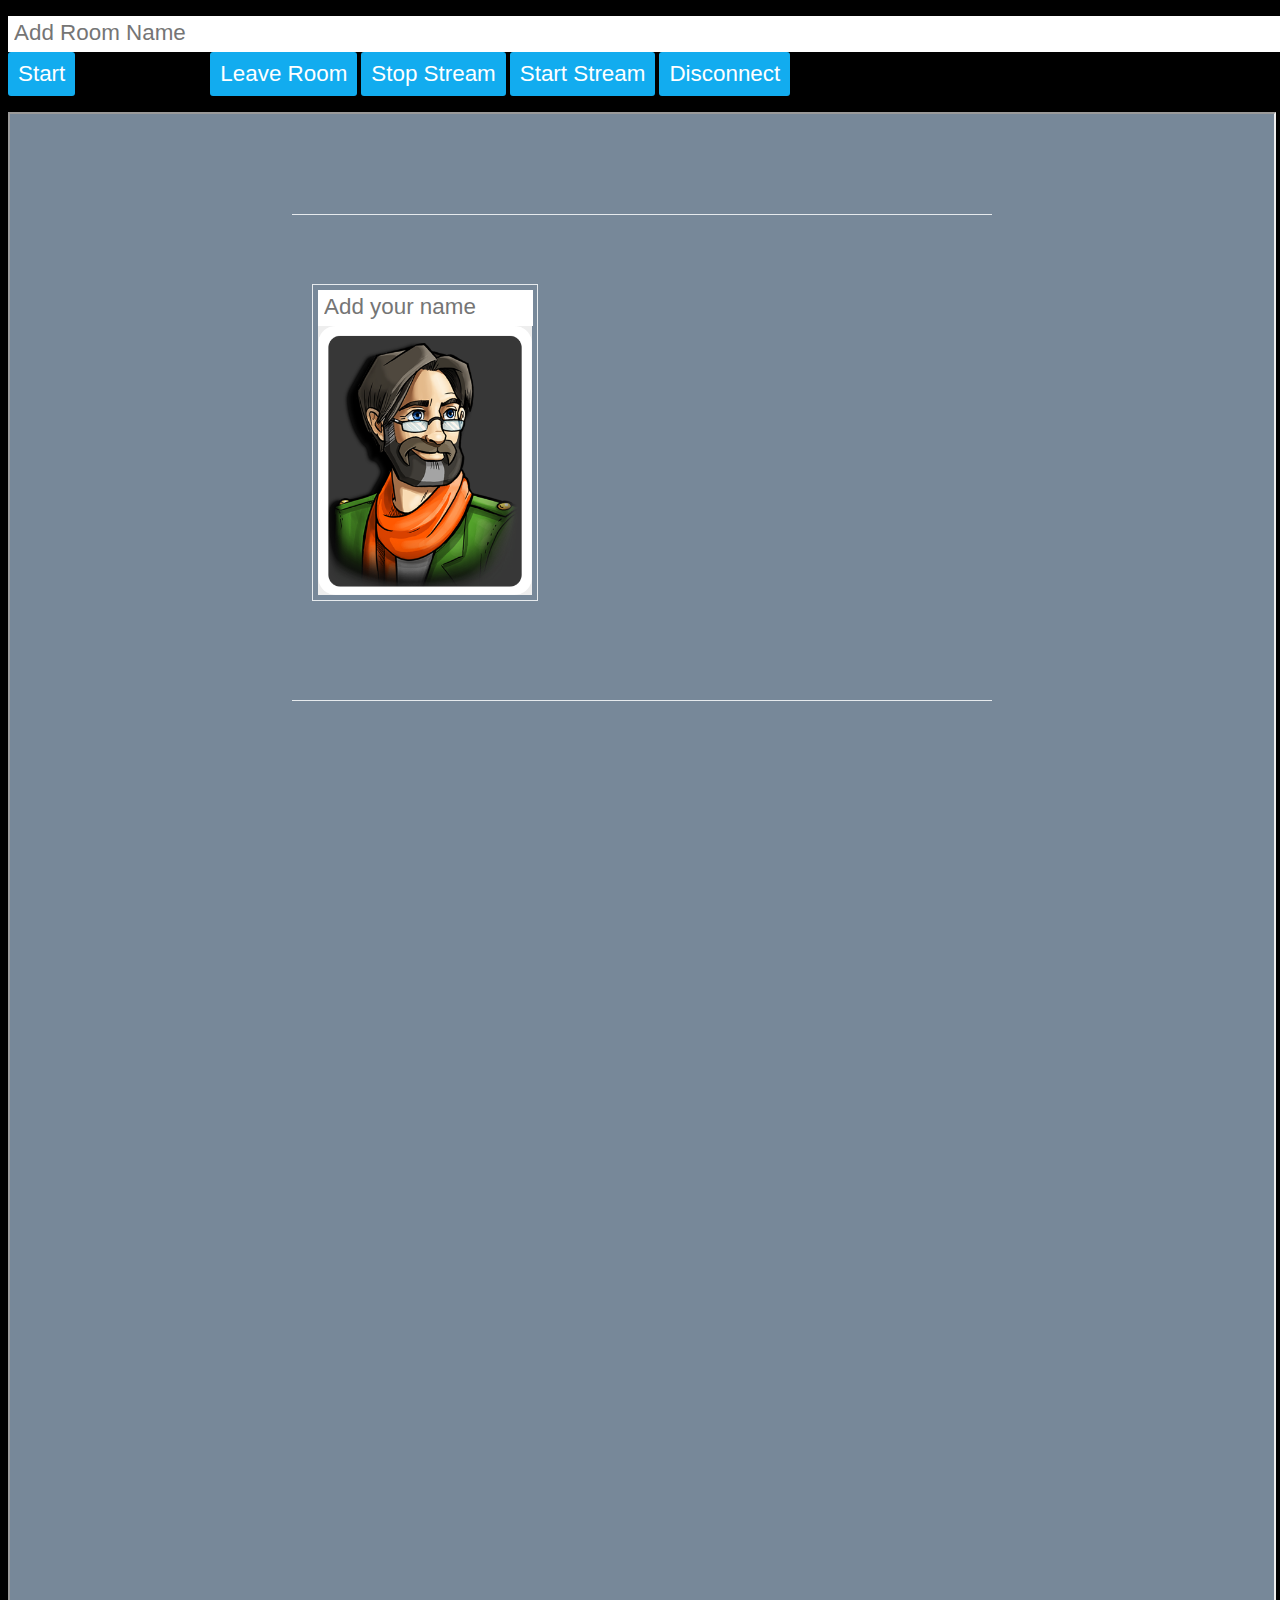
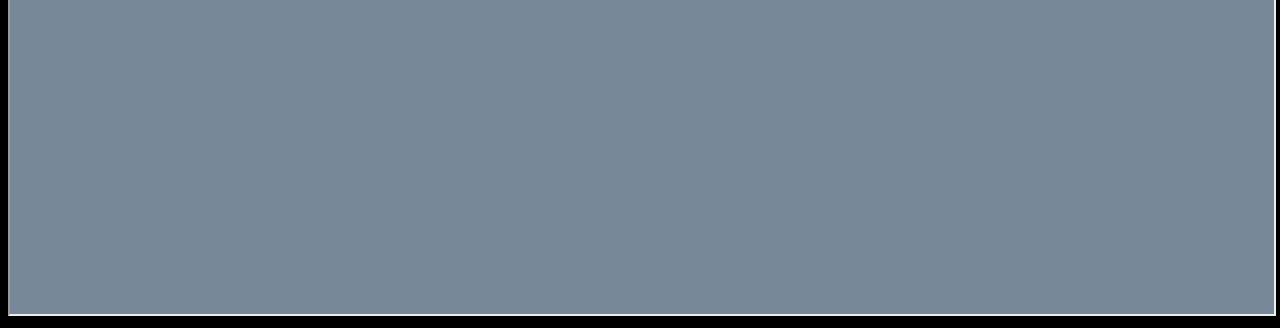
==== index.html @ a7e44786 "messaging functional complete" ====
<!DOCTYPE html>
<html style="background-color:black;">
    <head>
        <title>WebRTC Audio iframe Demo</title>
        <meta charset="utf-8">
        <meta http-equiv="X-UA-Compatible" content="IE=edge">
        <meta name="viewport" content="width=device-width, initial-scale=1">
        <meta name="description" content="WebRTC, SimpleWebRTC, Talky, Talky.io">
        <link rel="stylesheet" href="css/audio.css" />
    </head>
    <body onload="Load()">
        <p>
            <input class="Room" id="room" placeholder="Add Room Name">
            <button class="button button-small" id="start">Start</button>
            <button style="visibility: hidden;" class="button button-small" id="join">Join Room</button>
            <button class="button button-small" id="leave">Leave Room</button>
            <button class="button button-small" id="stop">Stop Stream</button>
            <button class="button button-small" id="restart">Start Stream</button>
            <button class="button button-small" id="disconnect">Disconnect</button>
            
        </p>
        <script src="iframe.js"></script>
        <iframe id="webrtc" src="https://alxprize.github.io/webrtc/webrtc.html" width="100%" height="1800px">
        
    </body>
</html>
---- css/audio.css ----
/*----------------------------------------------
*
* SimpleWebRTC audio-only demo
*
*---------------------------------------------*/

/* Reset */

/*html, body, div, span, applet, object, iframe,
h1, h2, h3, h4, h5, h6, p, blockquote, pre,
a, abbr, acronym, address, big, cite, code,
del, dfn, em, img, ins, kbd, q, s, samp,
small, strike, strong, sub, sup, tt, var,
b, u, i, center,
dl, dt, dd, ol, ul, li,
fieldset, form, label, legend,
table, caption, tbody, tfoot, thead, tr, th, td,
article, aside, canvas, details, embed, 
figure, figcaption, footer, header, hgroup, 
menu, nav, output, ruby, section, summary,
time, mark, audio, video {
  margin: 0;
  padding: 0;
  border: 0;
  font-size: 100%;
  font: inherit;
  vertical-align: baseline;
}*/

/* HTML5 display-role reset for older browsers */
article, aside, details, figcaption, figure, 
footer, header, hgroup, menu, nav, section {
  display: block
}

/*body {
  line-height: 1;
}*/

ol, ul {
  list-style: none;
}

blockquote, q {
  quotes: none;
}

blockquote:before, blockquote:after,
q:before, q:after {
  content: '';
  content: none;
}

table {
  border-collapse: collapse;
  border-spacing: 0;
}

/* Base styles */

/**, *:after, *:before {
  -webkit-box-sizing: border-box;
  -moz-box-sizing: border-box;
  box-sizing: border-box;
}

::-moz-selection, ::selection {
  background-color: $blue-light;
  color: white;
}

html {
  font-size: 100%;
}

body {
  margin: 0;
  font-family: 'Gotham Rounded A', 'Gotham Rounded B', 'Helvetica Neue', Helvetica, Arial, sans-serif;
  font-size: 1em;
  font-weight: 400;
  line-height: 1.4;
  color: #444;
}

h1 {
  margin-bottom: 40px;
  font-size: 3em;
  font-weight: 700;
}

h2 {
  margin-bottom: 10px;
  font-size: 1.1em;
  font-weight: 600;
}

h3 {
  margin-bottom: 10px;
  font-size: .9em;
  font-weight: 300;
}

p {
  margin-bottom: 1.25em;
  font-size: .9;
}

a {
  color: #12acef;
  text-decoration: none;
  cursor: pointer;
}*/

.caption, .caption--alt, .subtitle, .title, figure, h3, h4, h5, h6, input, li, p, select, textarea, thead th {
  max-width: 100%;
}

hr {
  border: none;
  border-bottom: 1px solid #e6eaed;
}

.content {
  width: 700px;
  margin: 5em auto;
  padding: 20px;
}

/* Buttons */

.button {
  border: none;
  display: inline-block;
  border-radius: 3px;
  padding: 15px 20px;
  background-color: #12acef;
  /*font-family: 'Gotham Rounded A', 'Gotham Rounded B', 'Helvetica Neue', Helvetica, Arial, sans-serif;*/
  font-size: 1.4em;
  font-weight: 500;
  text-align: center;
  line-height: 1.4;
  color: white;
  cursor: pointer;
  -webkit-appearence: none;
  transition: background .3s ease-in;
  -webkit-transition: background .3s ease-in;
}

.button:hover {
  background-color: #59c5f4;
  color: white;
  opacity: 1;
}

/*
.button:focus {
  outline: none;
}
*/

.button-small {
  padding: 6px 10px 7px;
  /*font-size: .9em;*/
}

/* Form inputs */

.form-input {
  padding: 10px 15px;
  border-radius: 3px;
  border: 1px solid #e6eaed;
  /*font-family: 'Gotham Rounded A', 'Gotham Rounded B', 'Helvetica Neue', Helvetica, Arial, sans-serif;*/
  /*font-size: .9em;*/
}

.form-input:hover,
.form-input:focus {
  border-color: #74ddff;
  transition: all .2s ease-in;
  outline: none;
}

.form-input:focus {
  background: #e3f8ff;
}

.form-input:disabled {
  background-color: #eee;
}

/* Main logo headline */

/*.logo {
  font-family: 'Gotham SSm A', 'Gotham SSm B', 'Helvetica Neue', Helvetica, Arial, sans-serif;
  text-align: center;
}

.logo span:first-of-type { color: #ec008c; }
.logo span:last-of-type  { color: #12acef; }*/

/* Room container */

#roomContainer {
  padding: 3em 0;
  border-top: 1px solid #e6eaed;
  border-bottom: 1px solid #e6eaed;
}

/* Create a room input */

#createRoom {
  margin: 40px 0;
  text-align: center;
}

#createRoom .form-input {
  height: auto;
  min-width: 300px;
  max-width: 100%;
  margin-right: 5px;
}

#createRoom ~ .peerContainer {
  display: none;
}

/* Stream */

.peerContainer.local {
  width: 35%;
  /*padding-bottom: 2em;*/
  float: left;
}

.local-details {
  min-height: 208px;
  margin-bottom: 15px;
  padding: 5px;
  position: relative;
  border: 1px solid #e6eaed;
}

.nick {
  padding: 5px;
  min-height: 28px;
}

.avatar {
  width: 100%;
  height: auto;
  margin-top: 0;
  display: block;
  background: #eee;
  border: none;
  border-radius: 0;
}

.button-mute {
  width: 30px;
  position: absolute;
  bottom: 10px;
  right: 10px;
  background: #828c8f url('../img/icons.svg') no-repeat center 5px;
  text-indent: -9999em;
  line-height: 1;
  visibility: hidden;
}

.button-mute.muted {
  background-color: #ec008c;
  background-position: center -28px;
}

.local-controls {
  visibility: hidden;
  margin-top: 0;
  padding: 15px 10px;
  background: #f7f7f7;
  text-align: center;
}

.local-controls p {
  margin: 12px 0 10px;
  font-size: .9em;
}

.remote-details {
  min-height: 183px;
  margin-bottom: 10px;
  padding: 5px;
  position: relative;
  border: 1px solid #e6eaed;
}

#nickInput {
  width: 95%;
  padding: 3px 5px 5px;
  border: 1px solid transparent;
  font-size: 1.4em;
  outline: none;
}

#nickInput:focus {
  border-color: #74ddff;
}

#selectfile {
  width: 80%;
  margin: 5px auto 0;
}

/* Remote streams */

#remotes {
  width: 65%;
  padding-left: 20px;
  float: left;
}

#remotes .peerContainer {
  width: calc(50% - 2px);
  margin-top: 0;
  margin-bottom: 6px;
  /*padding: 5px;*/
  float: left;
}

#remotes .peerContainer video {
  display: none;
}

#remotes .peerContainer:nth-child(odd) {
  margin-right: 2px;
}

#remotes .peerContainer:nth-child(even) {
  margin-left: 2px;
}

.peerName {
  padding: 5px;
  padding-bottom: 8px;
  font-size: .8em;
}

.connectionstate {
  padding: 10px 5px 5px;
  font-size: .8em;
}

audio {
  display: none;
}

/* mirroring for local snapshot */
#snapshot {
  transform: scaleX(-1)
}

#snapshotvideo {
  display: none;
}

#countdown {
  display: none;
  position: absolute;
  top: 50%;
  width: 100%;
  text-align: center;
  font-size: 36pt;
  color: white;
}

#supportWarning,#microphoneWarning {
  display: none;
}

/*
.p2pChecking {
  background-color: #ffeed7;
}
.p2pConnected, .p2pCompleted {
  background-color: #e8f7ef;
}
.p2pFailed {
  background-color: #ffe3eb
}
.p2pDisconnected {
  background-color: #ffeed7;
}
.p2pClosed {
  background-color: #f5f7f8;
}
*/

/* Clearfix */

.clear {
  clear: both;
}

.cf:before,
.cf:after {
  content: " ";
  display: table;
}

.cf:after {
  clear: both;
}

.Room {
  width: 100%;
  padding: 3px 5px 5px;
  border: 1px solid transparent;
  font-size: 1.4em;
  outline: none;
}

.Room:focus {
  border-color: #74ddff;
}
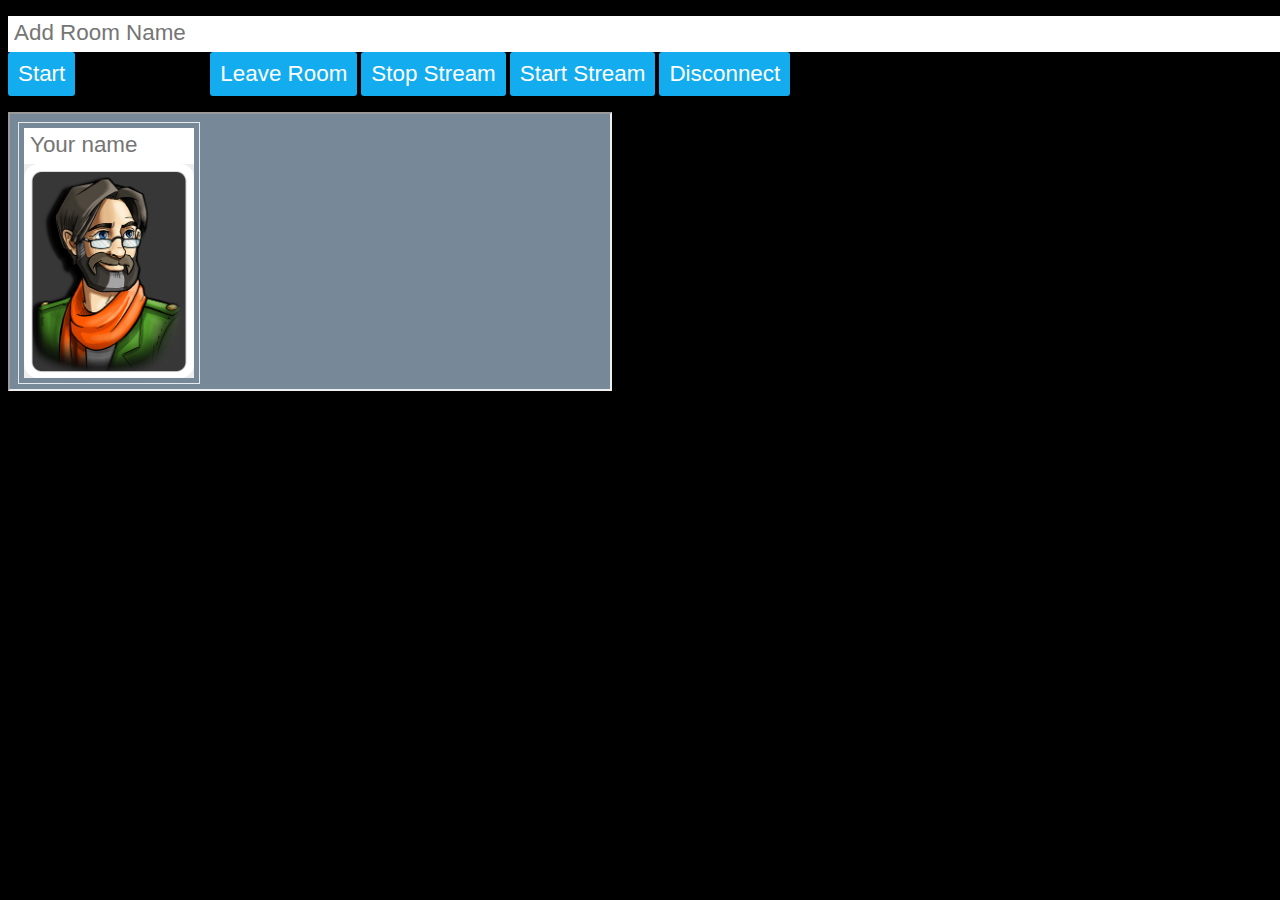
==== commit bd75c939: "messaging functional complete" ====
--- a/index.html
+++ b/index.html
@@ -20,7 +20,7 @@
             
         </p>
         <script src="iframe.js"></script>
-        <iframe id="webrtc" src="https://alxprize.github.io/webrtc/webrtc.html" width="100%" height="1800px">
+        <iframe id="webrtc" src="https://alxprize.github.io/webrtc/webrtc.html" width="600px" height="275px">
         
     </body>
 </html>
--- a/css/audio.css
+++ b/css/audio.css
@@ -56,6 +56,10 @@
   border-spacing: 0;
 }
 
+h4 {
+    display: none;
+}
+
 /* Base styles */
 
 /**, *:after, *:before {
@@ -122,8 +126,8 @@
 
 .content {
   width: 700px;
-  margin: 5em auto;
-  padding: 20px;
+  /*margin: 5em auto;
+  padding: 20px;*/
 }
 
 /* Buttons */
@@ -201,9 +205,9 @@
 /* Room container */
 
 #roomContainer {
-  padding: 3em 0;
+  /*padding: 3em 0;
   border-top: 1px solid #e6eaed;
-  border-bottom: 1px solid #e6eaed;
+  border-bottom: 1px solid #e6eaed;*/
 }
 
 /* Create a room input */
@@ -233,8 +237,14 @@
 }
 
 .local-details {
-  min-height: 208px;
+  /*min-height: 208px;
   margin-bottom: 15px;
+  padding: 5px;
+  position: relative;
+  border: 1px solid #e6eaed;*/
+
+  min-height: 183px;
+  margin-bottom: 10px;
   padding: 5px;
   position: relative;
   border: 1px solid #e6eaed;
@@ -293,7 +303,8 @@
 }
 
 #nickInput {
-  width: 95%;
+  width: 93%;
+  /*width: 128px;*/
   padding: 3px 5px 5px;
   border: 1px solid transparent;
   font-size: 1.4em;
@@ -312,15 +323,16 @@
 /* Remote streams */
 
 #remotes {
-  width: 65%;
-  padding-left: 20px;
+  width: 100%;
+  /*padding-left: 20px;*/
   float: left;
 }
 
 #remotes .peerContainer {
-  width: calc(50% - 2px);
+  width: 26%;
+  /*width: calc(50% - 2px);*/
   margin-top: 0;
-  margin-bottom: 6px;
+  /*margin-bottom: 6px;*/
   /*padding: 5px;*/
   float: left;
 }
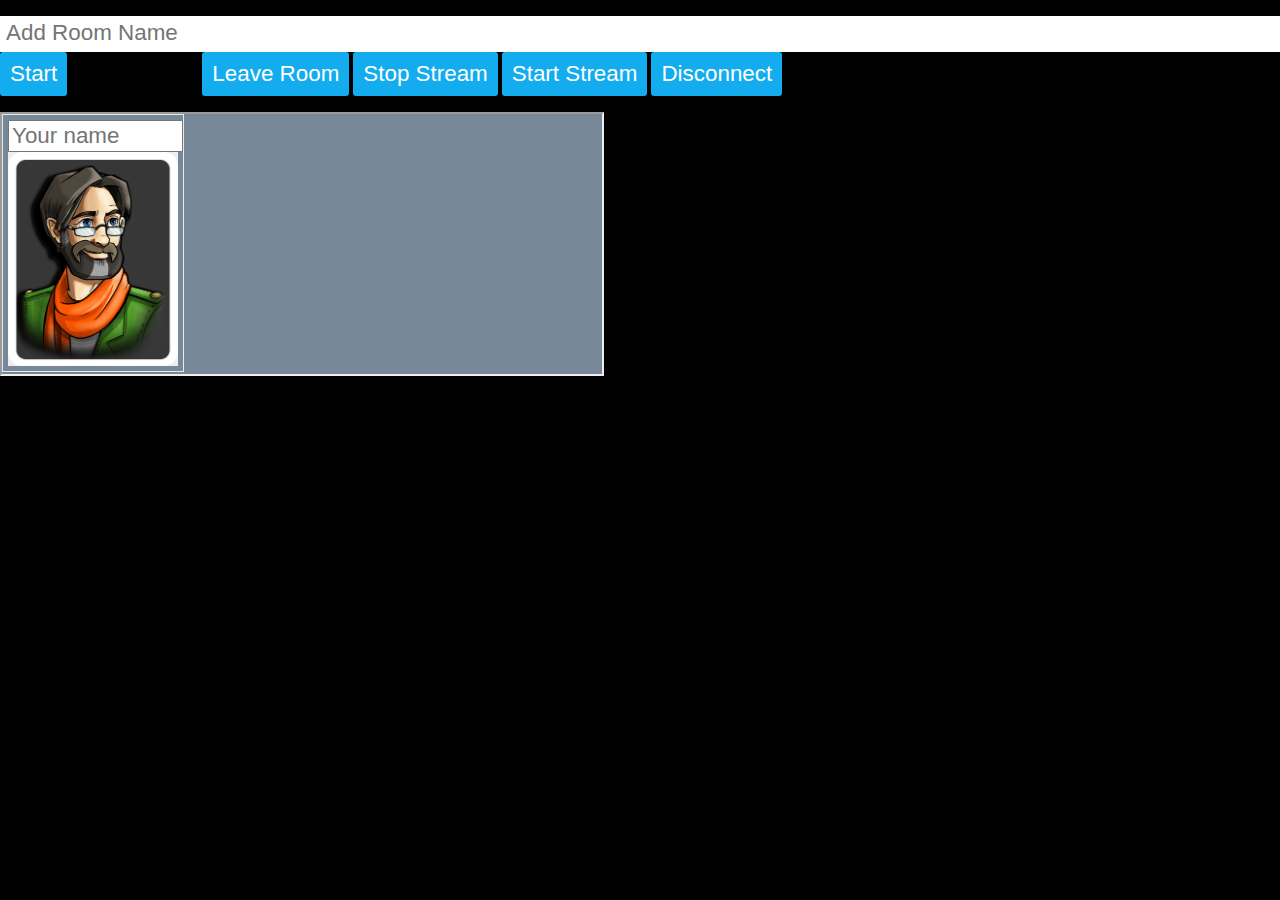
==== commit c82e5145: "messaging functional complete" ====
--- a/index.html
+++ b/index.html
@@ -20,7 +20,7 @@
             
         </p>
         <script src="iframe.js"></script>
-        <iframe id="webrtc" src="https://alxprize.github.io/webrtc/webrtc.html" width="600px" height="275px">
+        <iframe id="webrtc" src="https://alxprize.github.io/webrtc/webrtc.html" width="600px" height="260px">
         
     </body>
 </html>
--- a/css/audio.css
+++ b/css/audio.css
@@ -32,7 +32,9 @@
 footer, header, hgroup, menu, nav, section {
   display: block
 }
-
+body{
+    margin: 0;
+}
 /*body {
   line-height: 1;
 }*/
@@ -253,6 +255,7 @@
 .nick {
   padding: 5px;
   min-height: 28px;
+  background-color: white;
 }
 
 .avatar {
@@ -303,10 +306,10 @@
 }
 
 #nickInput {
-  width: 93%;
+  width: 98%;
   /*width: 128px;*/
-  padding: 3px 5px 5px;
-  border: 1px solid transparent;
+  /*padding: 3px 5px 5px;
+  border: 1px solid transparent;*/
   font-size: 1.4em;
   outline: none;
 }
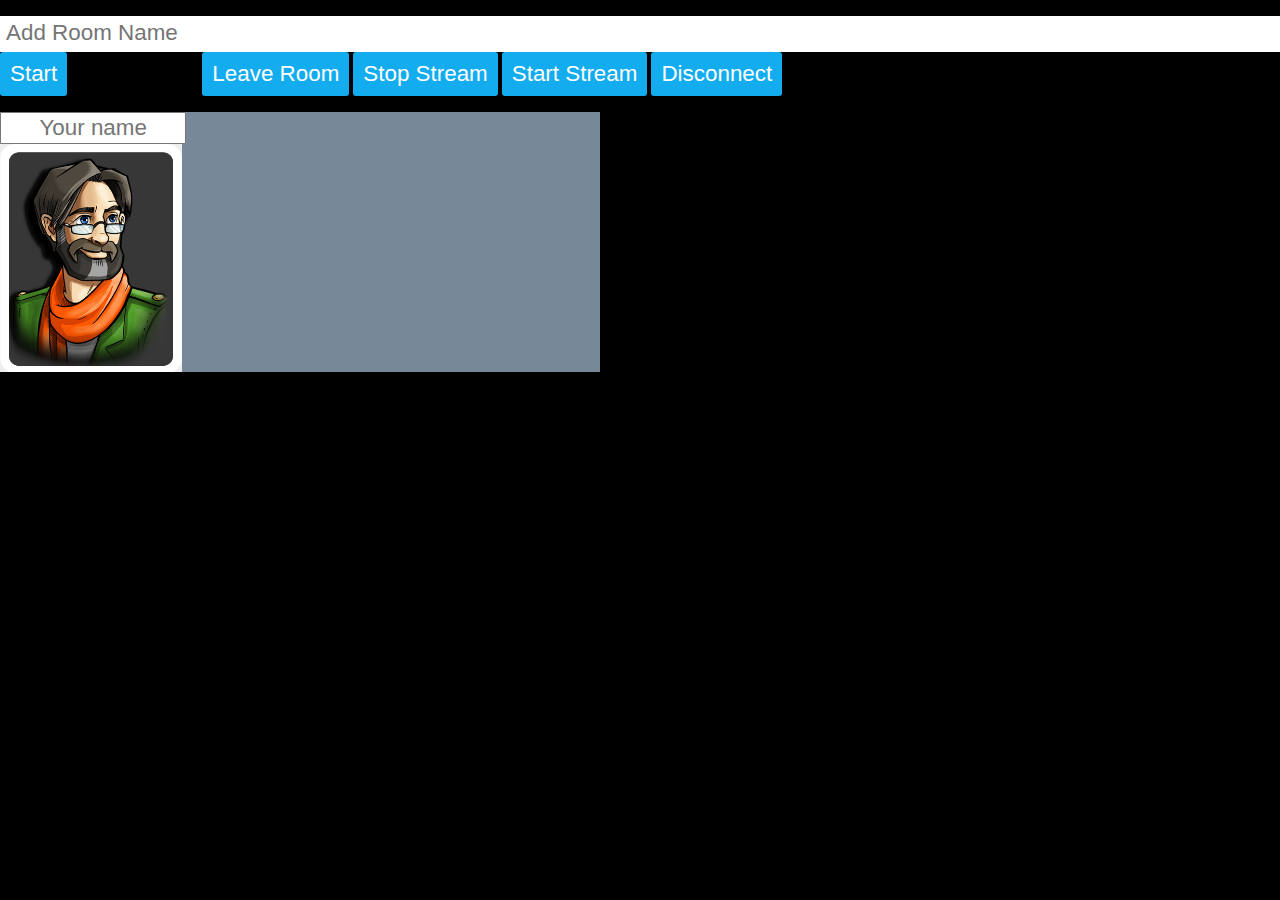
==== commit 4e876338: "messaging functional complete" ====
--- a/index.html
+++ b/index.html
@@ -20,7 +20,7 @@
             
         </p>
         <script src="iframe.js"></script>
-        <iframe id="webrtc" src="https://alxprize.github.io/webrtc/webrtc.html" width="600px" height="260px">
+        <iframe id="webrtc" frameborder="0" src="https://alxprize.github.io/webrtc/webrtc.html" width="600px" height="260px">
         
     </body>
 </html>
--- a/css/audio.css
+++ b/css/audio.css
@@ -246,16 +246,18 @@
   border: 1px solid #e6eaed;*/
 
   min-height: 183px;
-  margin-bottom: 10px;
-  padding: 5px;
+  /*margin-bottom: 10px;
+  padding: 5px;*/
   position: relative;
-  border: 1px solid #e6eaed;
+  /*border: 1px solid #e6eaed;*/
 }
 
 .nick {
   padding: 5px;
   min-height: 28px;
   background-color: white;
+  text-align: center;
+  font-size: 1.4em;
 }
 
 .avatar {
@@ -299,14 +301,15 @@
 
 .remote-details {
   min-height: 183px;
-  margin-bottom: 10px;
-  padding: 5px;
+  /*margin-bottom: 10px;
+  padding: 5px;*/
   position: relative;
-  border: 1px solid #e6eaed;
+  /*border: 1px solid #e6eaed;*/
 }
 
 #nickInput {
   width: 98%;
+  text-align: center;
   /*width: 128px;*/
   /*padding: 3px 5px 5px;
   border: 1px solid transparent;*/
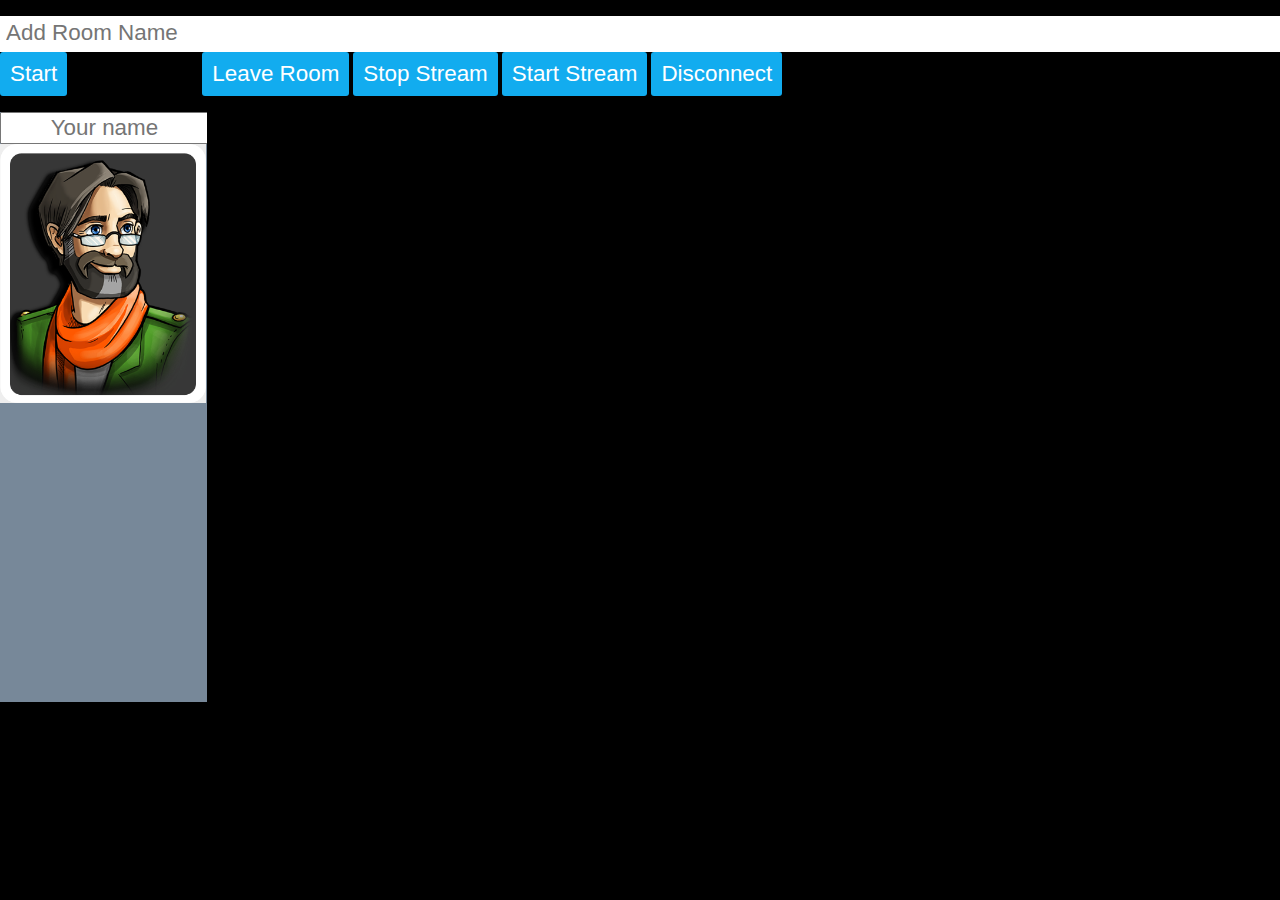
==== commit 0234cd85: "Updated for vertical layout" ====
--- a/index.html
+++ b/index.html
@@ -20,7 +20,8 @@
             
         </p>
         <script src="iframe.js"></script>
-        <iframe id="webrtc" frameborder="0" src="https://alxprize.github.io/webrtc/webrtc.html" width="600px" height="260px">
+        <iframe id="webrtc" frameborder="0" src="webrtc.html" width="207px" height="590px">
+        <!--<iframe id="webrtc" frameborder="0" src="https://alxprize.github.io/webrtc/webrtc.html" width="256px" height="592px">-->
         
     </body>
 </html>
--- a/css/audio.css
+++ b/css/audio.css
@@ -258,10 +258,11 @@
   background-color: white;
   text-align: center;
   font-size: 1.4em;
+  width: 80%;
 }
 
 .avatar {
-  width: 100%;
+  width: 84%;
   height: auto;
   margin-top: 0;
   display: block;
@@ -273,8 +274,9 @@
 .button-mute {
   width: 30px;
   position: absolute;
-  bottom: 10px;
-  right: 10px;
+  bottom: 15px;
+  left: 25px;
+  /*right: 10px;*/
   background: #828c8f url('../img/icons.svg') no-repeat center 5px;
   text-indent: -9999em;
   line-height: 1;
@@ -292,6 +294,7 @@
   padding: 15px 10px;
   background: #f7f7f7;
   text-align: center;
+  display:none;
 }
 
 .local-controls p {
@@ -308,7 +311,7 @@
 }
 
 #nickInput {
-  width: 98%;
+  width: 82%;
   text-align: center;
   /*width: 128px;*/
   /*padding: 3px 5px 5px;
@@ -335,7 +338,7 @@
 }
 
 #remotes .peerContainer {
-  width: 26%;
+  width: 100%;
   /*width: calc(50% - 2px);*/
   margin-top: 0;
   /*margin-bottom: 6px;*/
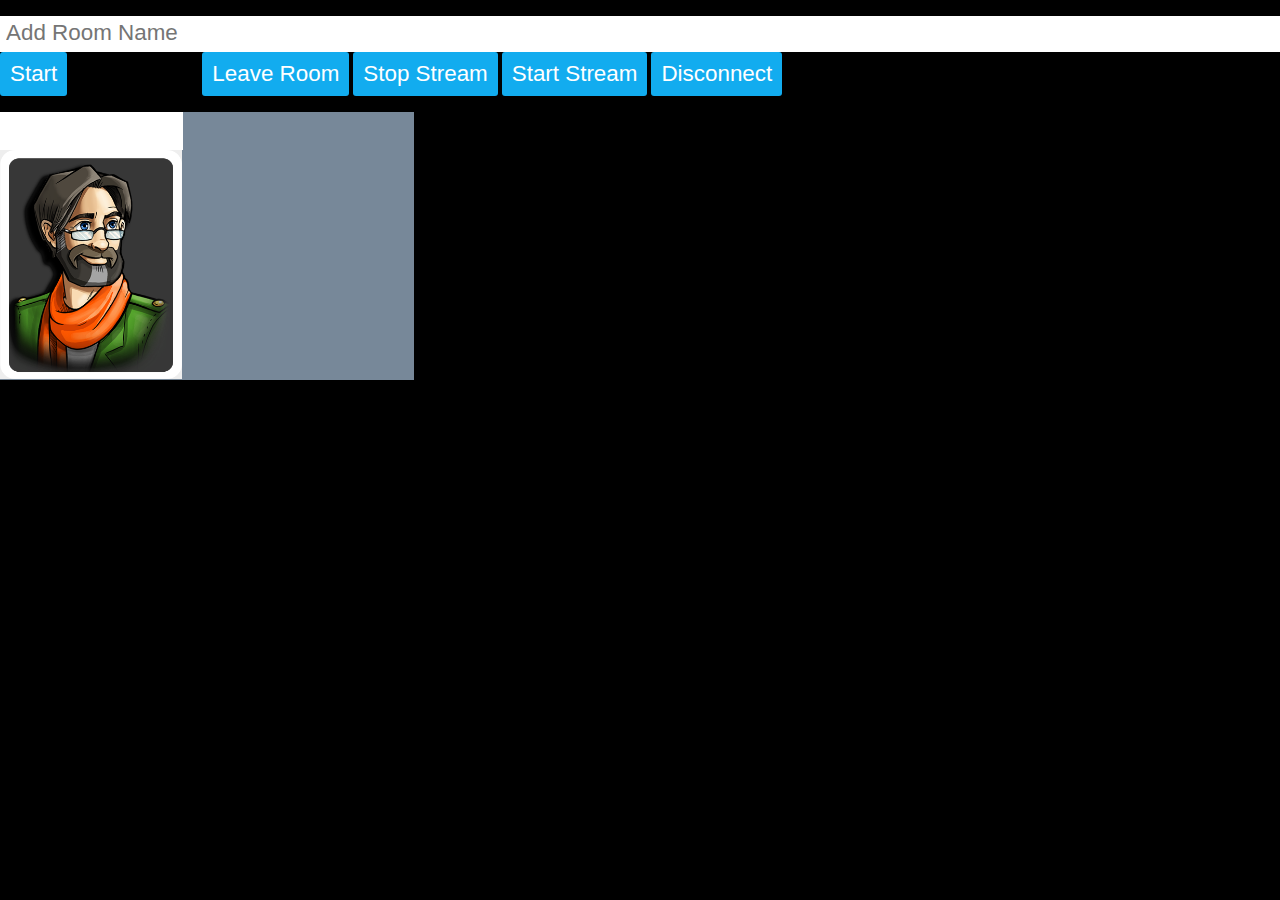
==== commit 11f9b94d: "WIP horizontal layout" ====
--- a/index.html
+++ b/index.html
@@ -8,7 +8,7 @@
         <meta name="description" content="WebRTC, SimpleWebRTC, Talky, Talky.io">
         <link rel="stylesheet" href="css/audio.css" />
     </head>
-    <body onload="Load()">
+    <body>
         <p>
             <input class="Room" id="room" placeholder="Add Room Name">
             <button class="button button-small" id="start">Start</button>
@@ -19,8 +19,9 @@
             <button class="button button-small" id="disconnect">Disconnect</button>
             
         </p>
-        <script src="iframe.js"></script>
-        <iframe id="webrtc" frameborder="0" src="webrtc.html" width="207px" height="590px">
+        <!--<script src="iframe.js"></script>-->
+        <script src="webrtc.js"></script>
+        <iframe id="CodexCaller" frameborder="0" src="webrtc.html" width="414px" height="268px">
         <!--<iframe id="webrtc" frameborder="0" src="https://alxprize.github.io/webrtc/webrtc.html" width="256px" height="592px">-->
         
     </body>
--- a/css/audio.css
+++ b/css/audio.css
@@ -258,11 +258,12 @@
   background-color: white;
   text-align: center;
   font-size: 1.4em;
-  width: 80%;
+  /*width: 80%;*/
 }
 
 .avatar {
-  width: 84%;
+  /*width: 84%;*/
+  width: 100%;
   height: auto;
   margin-top: 0;
   display: block;
@@ -274,8 +275,10 @@
 .button-mute {
   width: 30px;
   position: absolute;
-  bottom: 15px;
-  left: 25px;
+  bottom: 10px;
+  right: 10px;
+  /*bottom: 15px;
+  left: 25px;*/
   /*right: 10px;*/
   background: #828c8f url('../img/icons.svg') no-repeat center 5px;
   text-indent: -9999em;
@@ -311,7 +314,8 @@
 }
 
 #nickInput {
-  width: 82%;
+  /*width: 82%;*/
+  width: 95%;
   text-align: center;
   /*width: 128px;*/
   /*padding: 3px 5px 5px;
@@ -338,7 +342,8 @@
 }
 
 #remotes .peerContainer {
-  width: 100%;
+  /*width: 100%;*/
+  width: 26%;
   /*width: calc(50% - 2px);*/
   margin-top: 0;
   /*margin-bottom: 6px;*/
